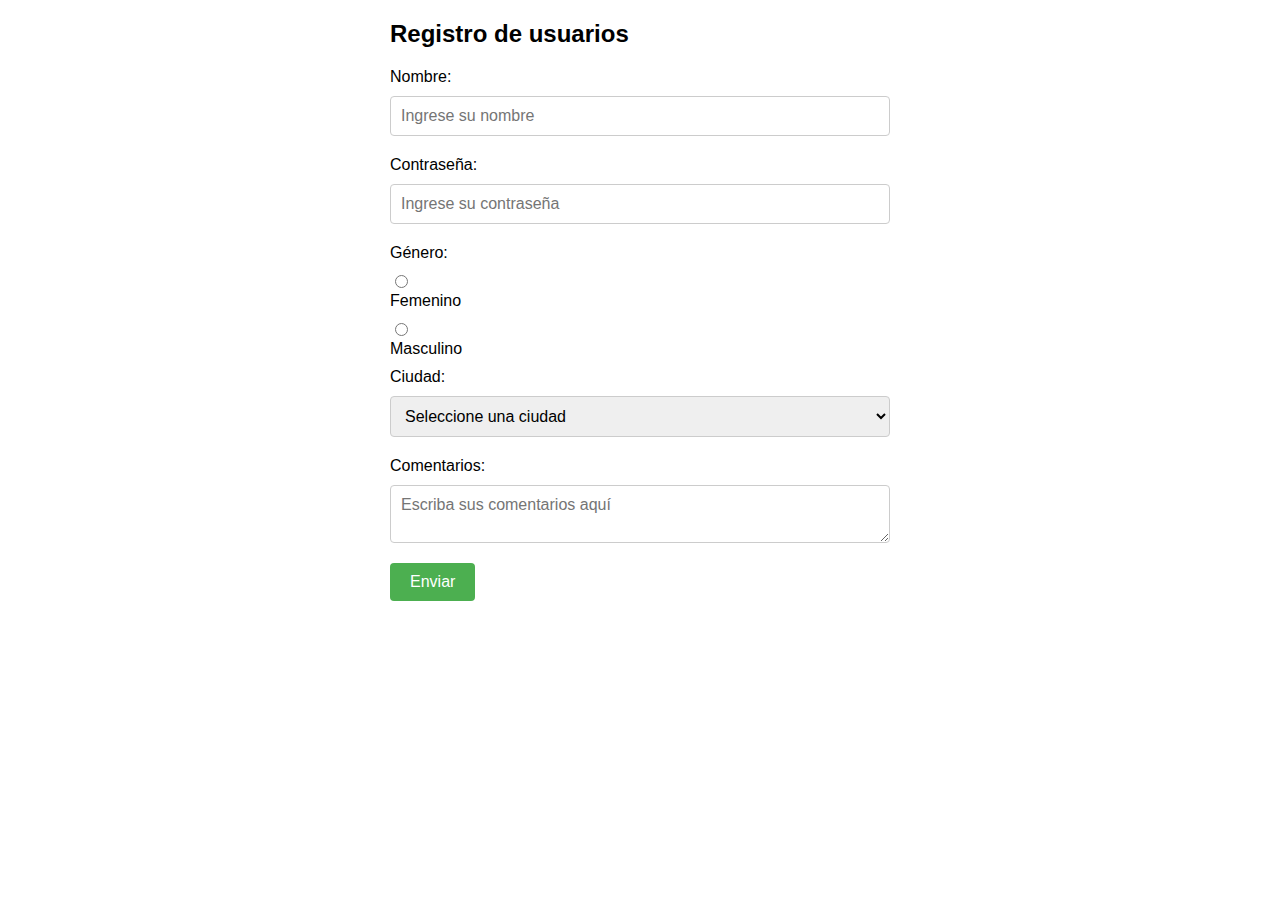
==== form_gabo.html @ 09824de5 "formulario" ====
<!DOCTYPE html>
<html lang="en">
<head>
    <meta charset="UTF-8">
    <meta http-equiv="X-UA-Compatible" content="IE=edge">
    <meta name="viewport" content="width=device-width, initial-scale=1.0">
    <title>Registro Adopciones</title>
	<style>
		form {
			max-width: 500px;
			margin: 0 auto;
			font-family: Arial, sans-serif;
		}

		label {
			display: block;
			margin-bottom: 10px;
		}

		input[type="text"],
		input[type="password"],
		select,
		textarea {
			display: block;
			width: 100%;
			padding: 10px;
			border: 1px solid #ccc;
			border-radius: 4px;
			box-sizing: border-box;
			margin-bottom: 20px;
			font-size: 16px;
			font-family: Arial, sans-serif;
		}

		input[type="radio"] {
			display: inline-block;
			margin-right: 10px;
		}

		button {
			display: block;
			background-color: #4CAF50;
			color: white;
			padding: 10px 20px;
			border: none;
			border-radius: 4px;
			cursor: pointer;
			font-size: 16px;
			font-family: Arial, sans-serif;
		}

		button:hover {
			background-color: #9b8358;
		}
	</style>
</head>
<body>
	<form action="#" method="post">
		<h2>Registro de usuarios</h2>
		<label for="nombre">Nombre:</label>
		<input type="text" id="nombre" name="nombre" placeholder="Ingrese su nombre">

		<label for="contrasena">Contraseña:</label>
		<input type="password" id="contrasena" name="contrasena" placeholder="Ingrese su contraseña">

		<label for="genero">Género:</label>
		<input type="radio" id="femenino" name="genero" value="femenino">
		<label for="femenino">Femenino</label>
		<input type="radio" id="masculino" name="genero" value="masculino">
		<label for="masculino">Masculino</label>

		<label for="ciudad">Ciudad:</label>
		<select id="ciudad" name="ciudad">
			<option value="">Seleccione una ciudad</option>
			<option value="Santiago">Santiago</option>
			<option value="Valparaíso">Valparaíso</option>
			<option value="Concepción">Concepción</option>
			<option value="Antofagasta">Antofagasta</option>
			<option value="Temuco">Temuco</option>
            <option value="Temuco">Puerto Montt</option>
		</select>

		<label for="comentarios">Comentarios:</label>
		<textarea id="comentarios" name="comentarios" placeholder="Escriba sus comentarios aquí"></textarea>

		<button type="submit">Enviar</button>
	</form>
</body>
</html>
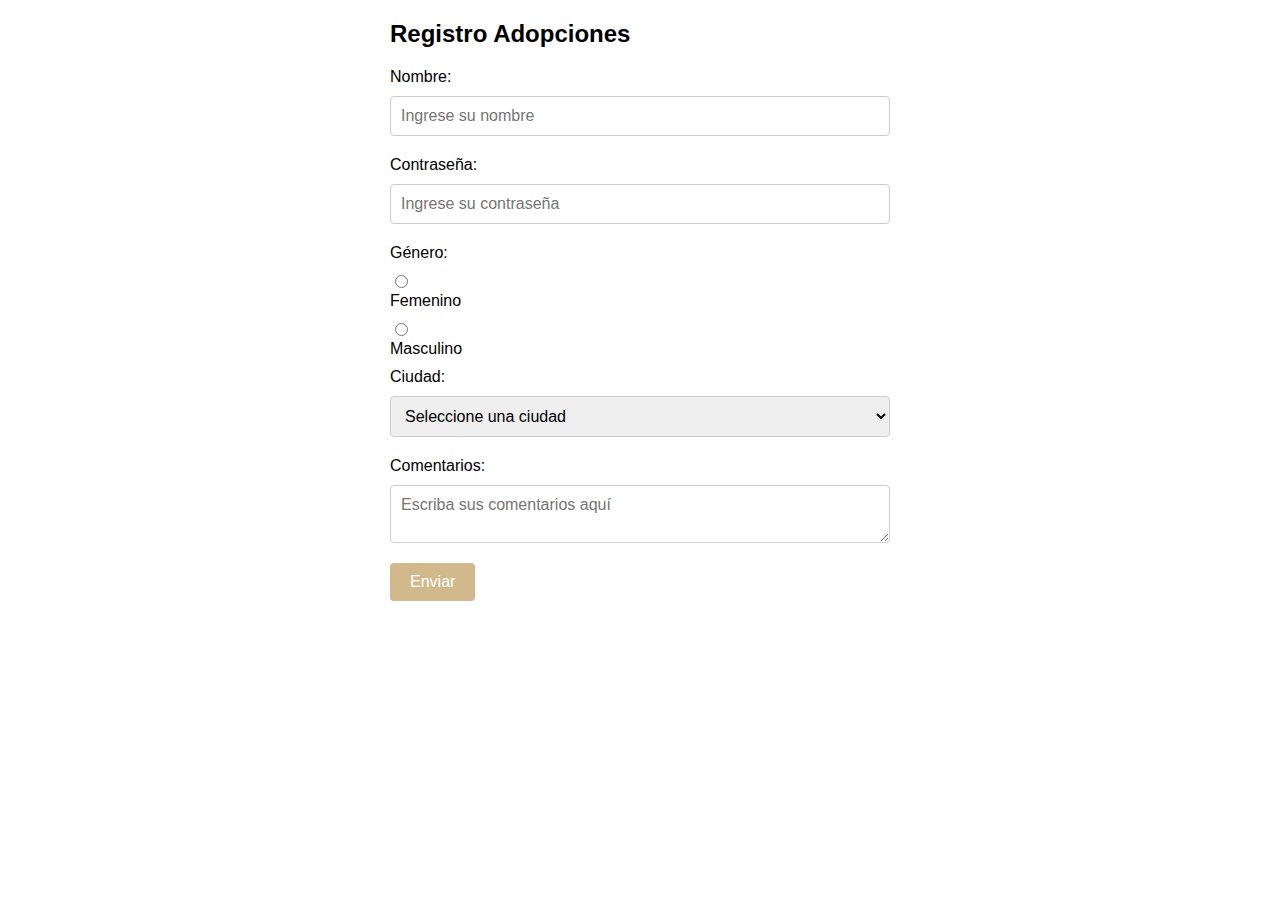
==== commit 906991c8: "actualizacion, ciudades y colores" ====
--- a/form_gabo.html
+++ b/form_gabo.html
@@ -39,7 +39,7 @@
 
 		button {
 			display: block;
-			background-color: #4CAF50;
+			background-color: #d1b98c;
 			color: white;
 			padding: 10px 20px;
 			border: none;
@@ -56,7 +56,7 @@
 </head>
 <body>
 	<form action="#" method="post">
-		<h2>Registro de usuarios</h2>
+		<h2>Registro Adopciones</h2>
 		<label for="nombre">Nombre:</label>
 		<input type="text" id="nombre" name="nombre" placeholder="Ingrese su nombre">
 
@@ -77,7 +77,7 @@
 			<option value="Concepción">Concepción</option>
 			<option value="Antofagasta">Antofagasta</option>
 			<option value="Temuco">Temuco</option>
-            <option value="Temuco">Puerto Montt</option>
+                        <option value="Temuco">Puerto Montt</option>
 		</select>
 
 		<label for="comentarios">Comentarios:</label>
@@ -86,4 +86,4 @@
 		<button type="submit">Enviar</button>
 	</form>
 </body>
-</html>+</html>
